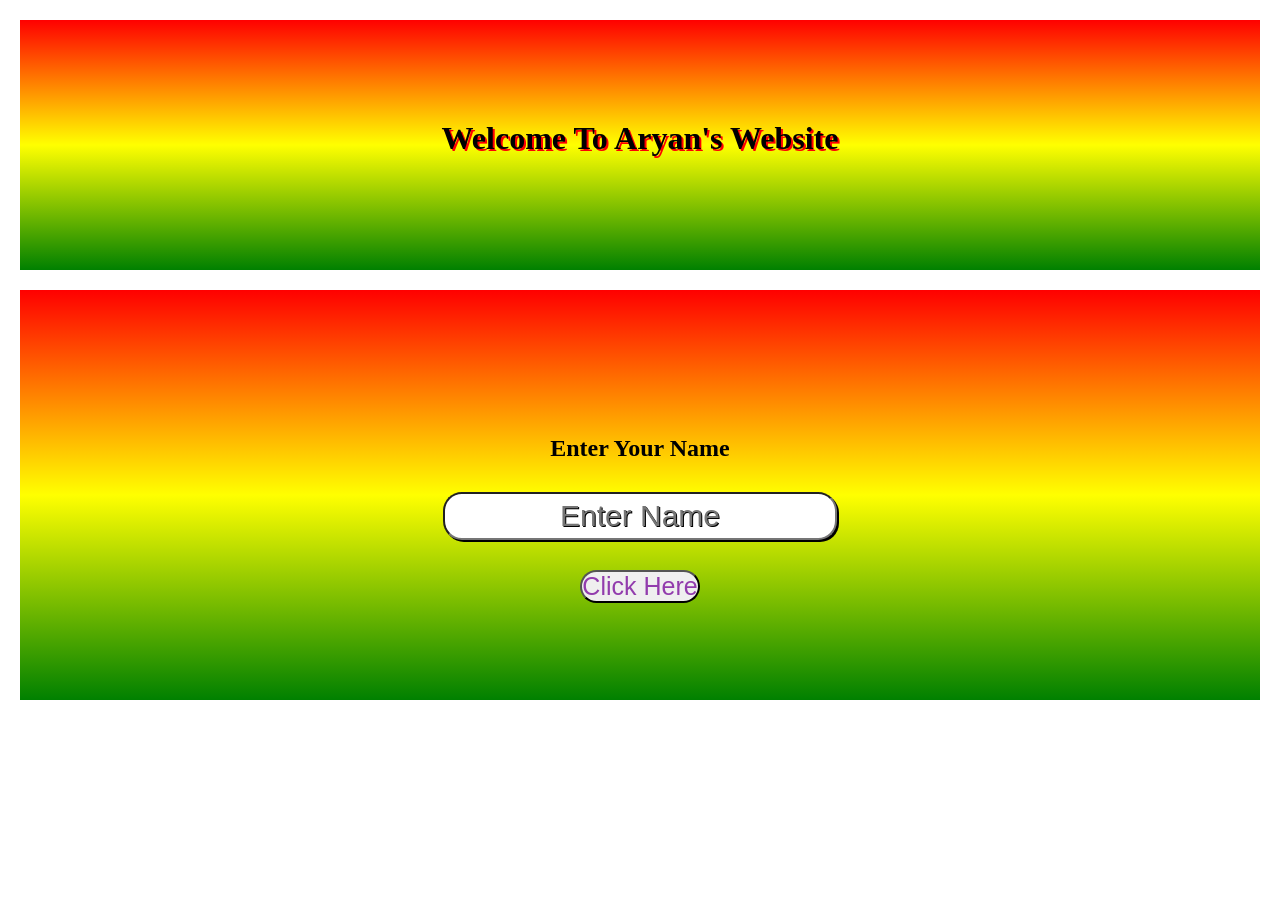
==== birthday_wish/index.html @ bd599711 "Add files via upload" ====
<!DOCTYPE html>
<html>
<head>
	<title>aryan gupta</title>
	<link rel="stylesheet" type="text/css" href="style.css">
	<script type="text/javascript" src="javascript.js"></script>
</head>
<body>
	<div class="first" id="first">	
		<h1>Welcome To Aryan's Website</h1>
	</div>
	<div class="second" id="second">
		<div class="form">
				<h2>Enter Your Name</h2>
				<input type="text" id="username" placeholder="Enter Name"><br>
				<button onclick="fn()">Click Here</button>
		</div>
	</div>
	<!-- response div-->

	<div id="response">
		<div class="nameclass">
			<h1 id="rname"></h1>
		</div>
		<div class="rtext">
			<h2>I Wish You A Very Happy Birthday........</h2>
			<h3>May God Bless You ...</h3>
			<h4>Enjoy .... This is Your Day...</h4>
		</div>

	</div>



</body>
</html>
---- birthday_wish/style.css ----
*{
	padding: 0;
	margin: 0;
	text-decoration: none;

}
div{
	display: block;
	text-align: center;
	margin: 20px;

}
h1{
	color: #000;
	text-align: center;
}
.first{
	height: 250px;
	background: linear-gradient(red,yellow,green);
	display: block;
}
.first h1{
	position: relative;
	top: 100px;
	text-shadow: 2px 2px #ff0000;
}
.second{
	padding: 5px;
	height: 400px;
		background: linear-gradient(red,yellow,green);
		display: block;

}
.second .form{
	position: relative;
	top: 120px;
}
.second .form h2{
	margin-bottom:30px;
}
.second .form input{
	margin-bottom: 30px;
}
button{
	font-size: 25px;
	border-radius: 05mm;
	color: rgb(146,60,173);
}
input{
	font-size: 30px;
	border-radius: 05mm;
	padding: 5px;
	text-align: center;
	text-shadow: 1px 1px #000;
	box-shadow: 2px 2px #000;
	color: rgb(180,13,108);
}
#response{
	display: none;
	position: relative;
	top: 300px;

}
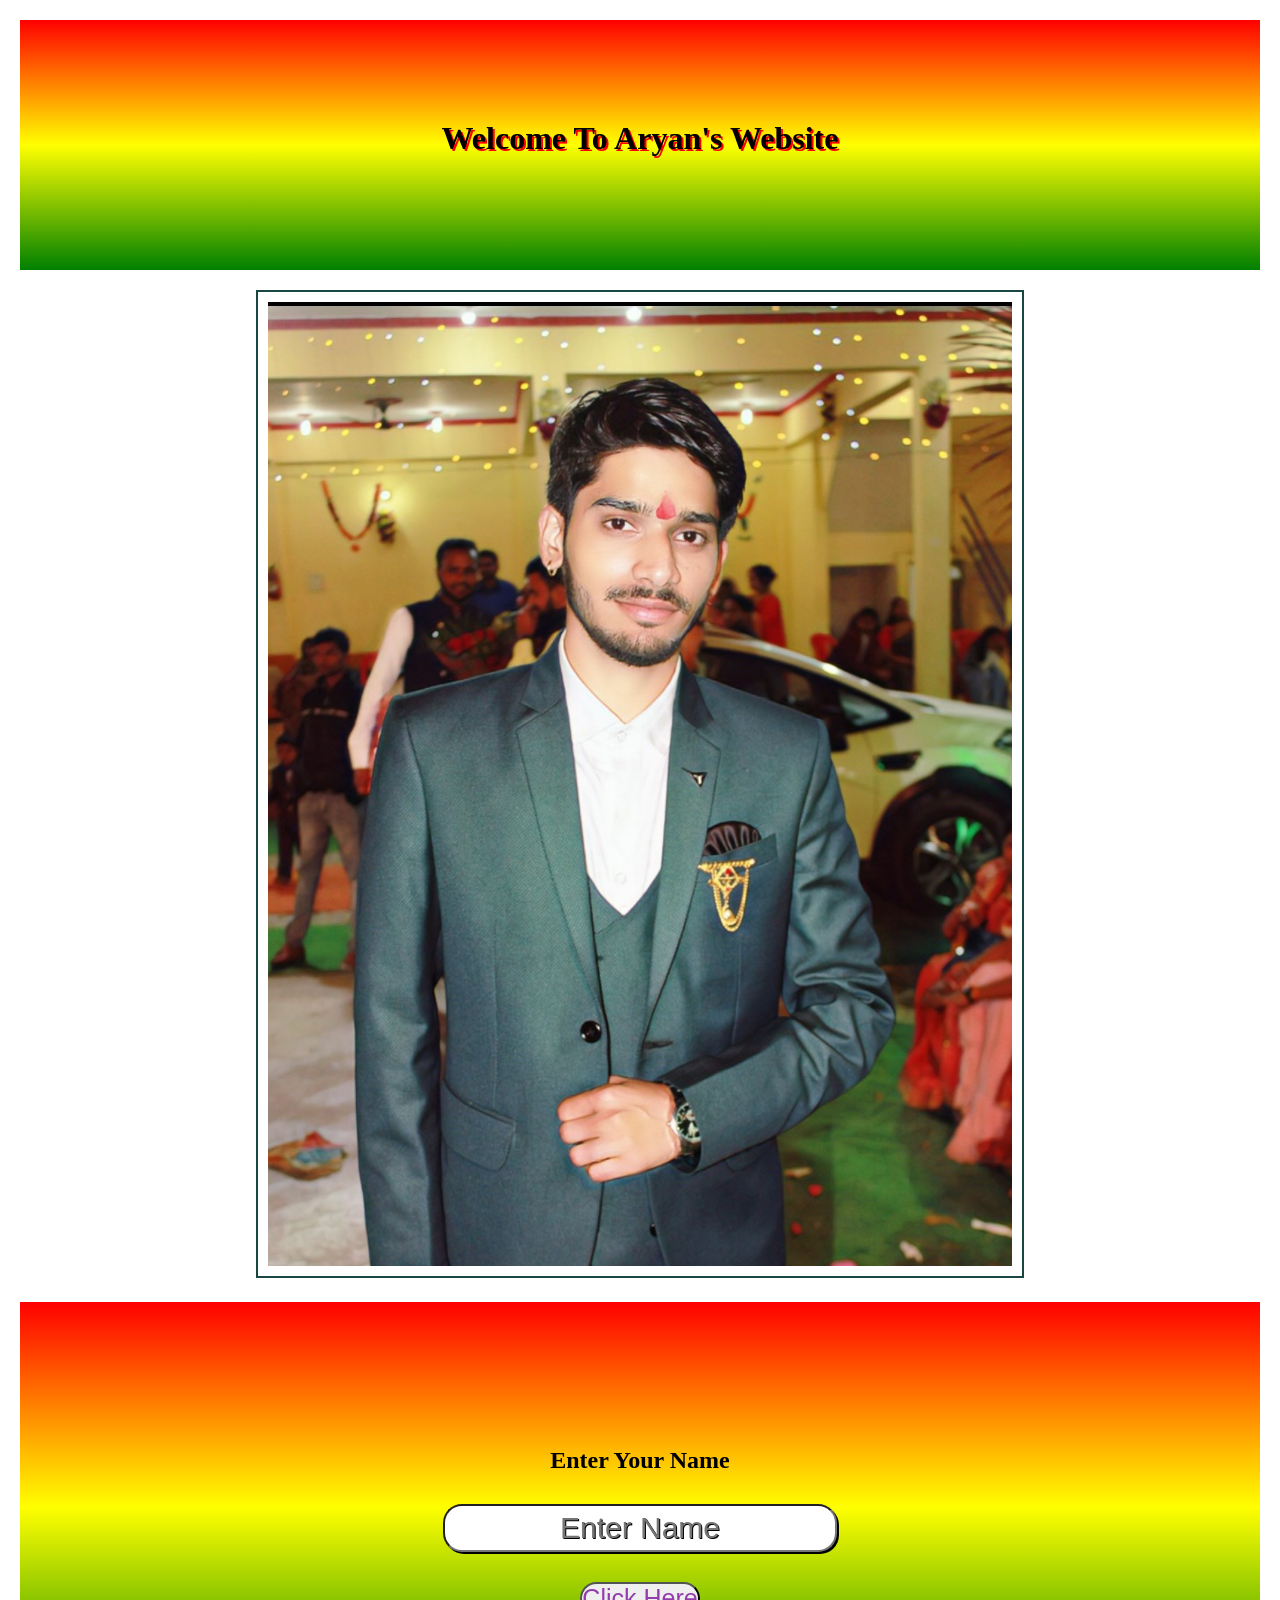
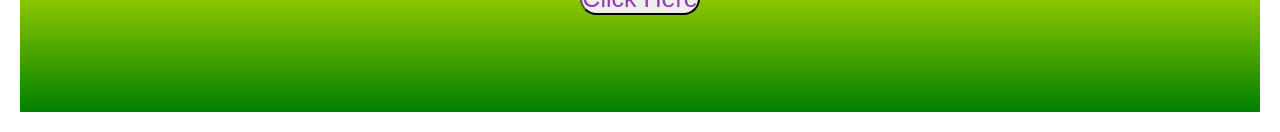
==== commit 6ab168dc: "Add files via upload" ====
--- a/birthday_wish/index.html
+++ b/birthday_wish/index.html
@@ -8,6 +8,9 @@
 <body>
 	<div class="first" id="first">	
 		<h1>Welcome To Aryan's Website</h1>
+	</div>
+	<div id="aryan">
+		<img src="images/aryan.jpg">
 	</div>
 	<div class="second" id="second">
 		<div class="form">
@@ -23,12 +26,22 @@
 			<h1 id="rname"></h1>
 		</div>
 		<div class="rtext">
-			<h2>I Wish You A Very Happy Birthday........</h2>
-			<h3>May God Bless You ...</h3>
-			<h4>Enjoy .... This is Your Day...</h4>
+			<div class="firstimage">
+				<div>
+					<h3 id="rwish1"></h3>
+				</div>
+			</div>
+			<div class="secondimage">
+				<div>
+					<h3 id="rwish2"></h3>
+				</div>
+			</div>
+
 		</div>
-
-	</div>
+		<footer>
+			<h4>This site is designed by : Mr. Aryan Gupta in 27 july 2020.</h4>
+	</footer>
+</div>
 
 
 
--- a/birthday_wish/style.css
+++ b/birthday_wish/style.css
@@ -58,11 +58,65 @@
 #response{
 	display: none;
 	position: relative;
-	top: 300px;
+	/*top: 50px;*/
+
+}
+#aryan img{
+	text-align: center;
+	width: 60%;
+	height: 60%;
+	padding: 10px;
+	border: 2px solid rgb(24,72,65);
+}
+#rname{
+	color: rgb(255,255,255);
+	background: linear-gradient(#B5C1C1,#5F6C6C,#1A4c48)
+}
+.firstimage div{
+	background-image: url("images/first.jpeg");
+	background-repeat: no-repeat;
+	background-size: cover;
+	width: 100%;
+	height:300px;
+	margin: 10px;
+	text-align: right;
+	border: 2px solid rgb(24,72,65);
+
+}
+.firstimage div h3{
+	color: #fff;
+	padding: 30px;
+	font-size: 30px;
+
+}
+.secondimage div{
+	background-image: url("images/second.jpeg");
+	background-repeat: no-repeat;
+	background-size: cover;
+	width: 100%;
+	height:300px;
+	margin: 10px;
+	text-align: left;
+	border: 2px solid rgb(24,72,65);
+
+}
+.secondimage div h3{
+	color: #000;
+	padding: 20px;
+	font-size: 30px;
+
+}
+footer{
+	width: 100%;
+	height: 50px;
+	text-align: center;
+	color: #fff;
+	background-color: rgb(35,43,43);
+	padding: 5px;
+	font-size: 19px;
+	margin-top: 5px;
 
 }
 
 
 
-
-
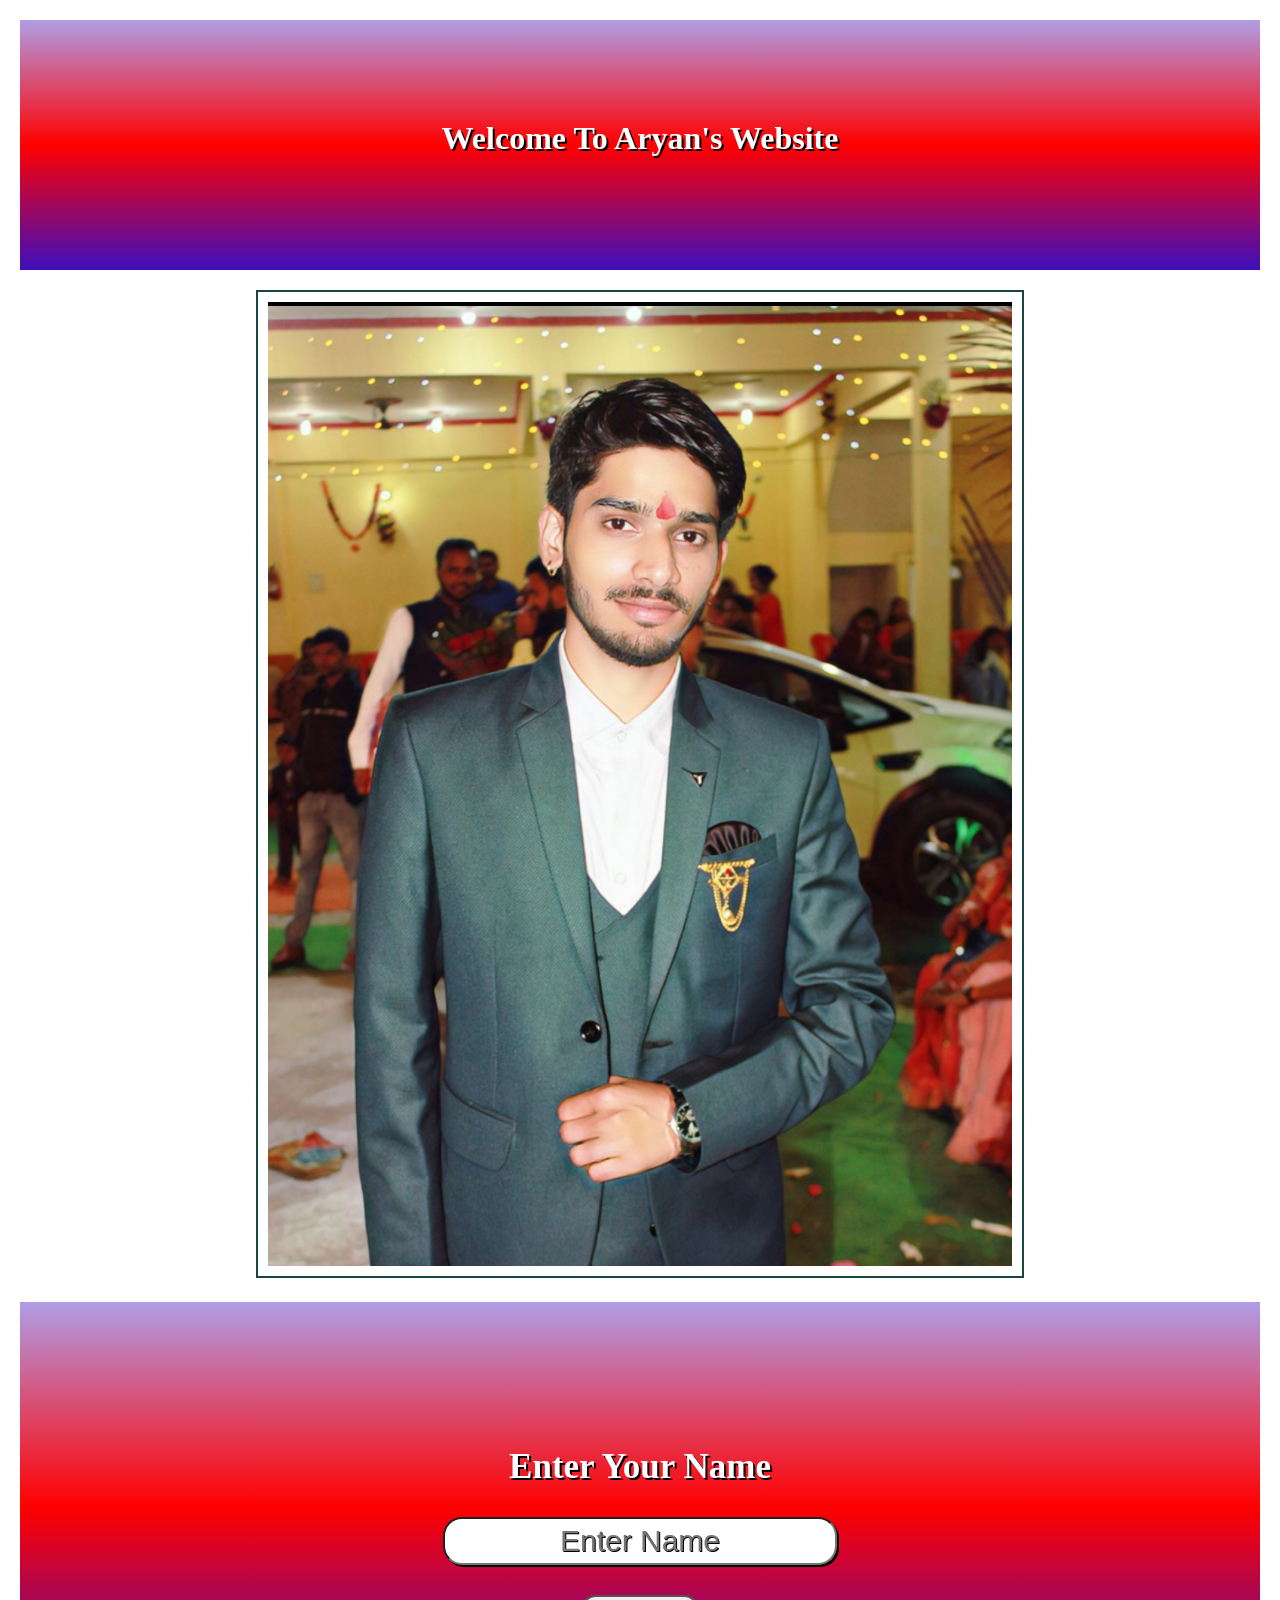
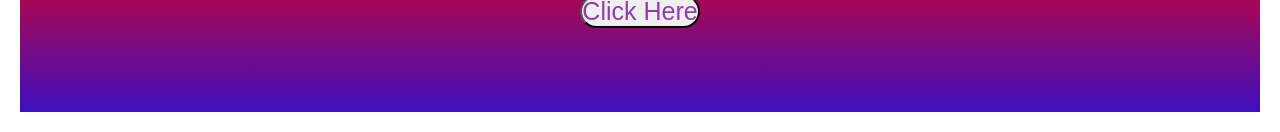
==== commit 1ea4a0f8: "Revert "Update index.html" This reverts commit fc0b9c5526c6987a9bd4e227476a2e7e8c935093." ====
--- a/birthday_wish/style.css
+++ b/birthday_wish/style.css
@@ -16,18 +16,19 @@
 }
 .first{
 	height: 250px;
-	background: linear-gradient(red,yellow,green);
+	background: linear-gradient(#b09de6,red,#3d0fbc);
 	display: block;
 }
 .first h1{
 	position: relative;
 	top: 100px;
-	text-shadow: 2px 2px #ff0000;
+	color: #fff;
+	text-shadow: 2px 2px #000;
 }
 .second{
 	padding: 5px;
 	height: 400px;
-		background: linear-gradient(red,yellow,green);
+		background: linear-gradient(#b09de6,red,#3d0fbc);
 		display: block;
 
 }
@@ -37,6 +38,9 @@
 }
 .second .form h2{
 	margin-bottom:30px;
+	color: #fff;
+	font-size: 35px;
+	text-shadow: 2px 2px #000;
 }
 .second .form input{
 	margin-bottom: 30px;
@@ -77,7 +81,7 @@
 	background-repeat: no-repeat;
 	background-size: cover;
 	width: 100%;
-	height:300px;
+	height:800px;
 	margin: 10px;
 	text-align: right;
 	border: 2px solid rgb(24,72,65);
@@ -86,7 +90,7 @@
 .firstimage div h3{
 	color: #fff;
 	padding: 30px;
-	font-size: 30px;
+	font-size: 40px;
 
 }
 .secondimage div{
@@ -94,7 +98,7 @@
 	background-repeat: no-repeat;
 	background-size: cover;
 	width: 100%;
-	height:300px;
+	height:800px;
 	margin: 10px;
 	text-align: left;
 	border: 2px solid rgb(24,72,65);
@@ -103,7 +107,7 @@
 .secondimage div h3{
 	color: #000;
 	padding: 20px;
-	font-size: 30px;
+	font-size: 50px;
 
 }
 footer{
@@ -117,6 +121,3 @@
 	margin-top: 5px;
 
 }
-
-
-
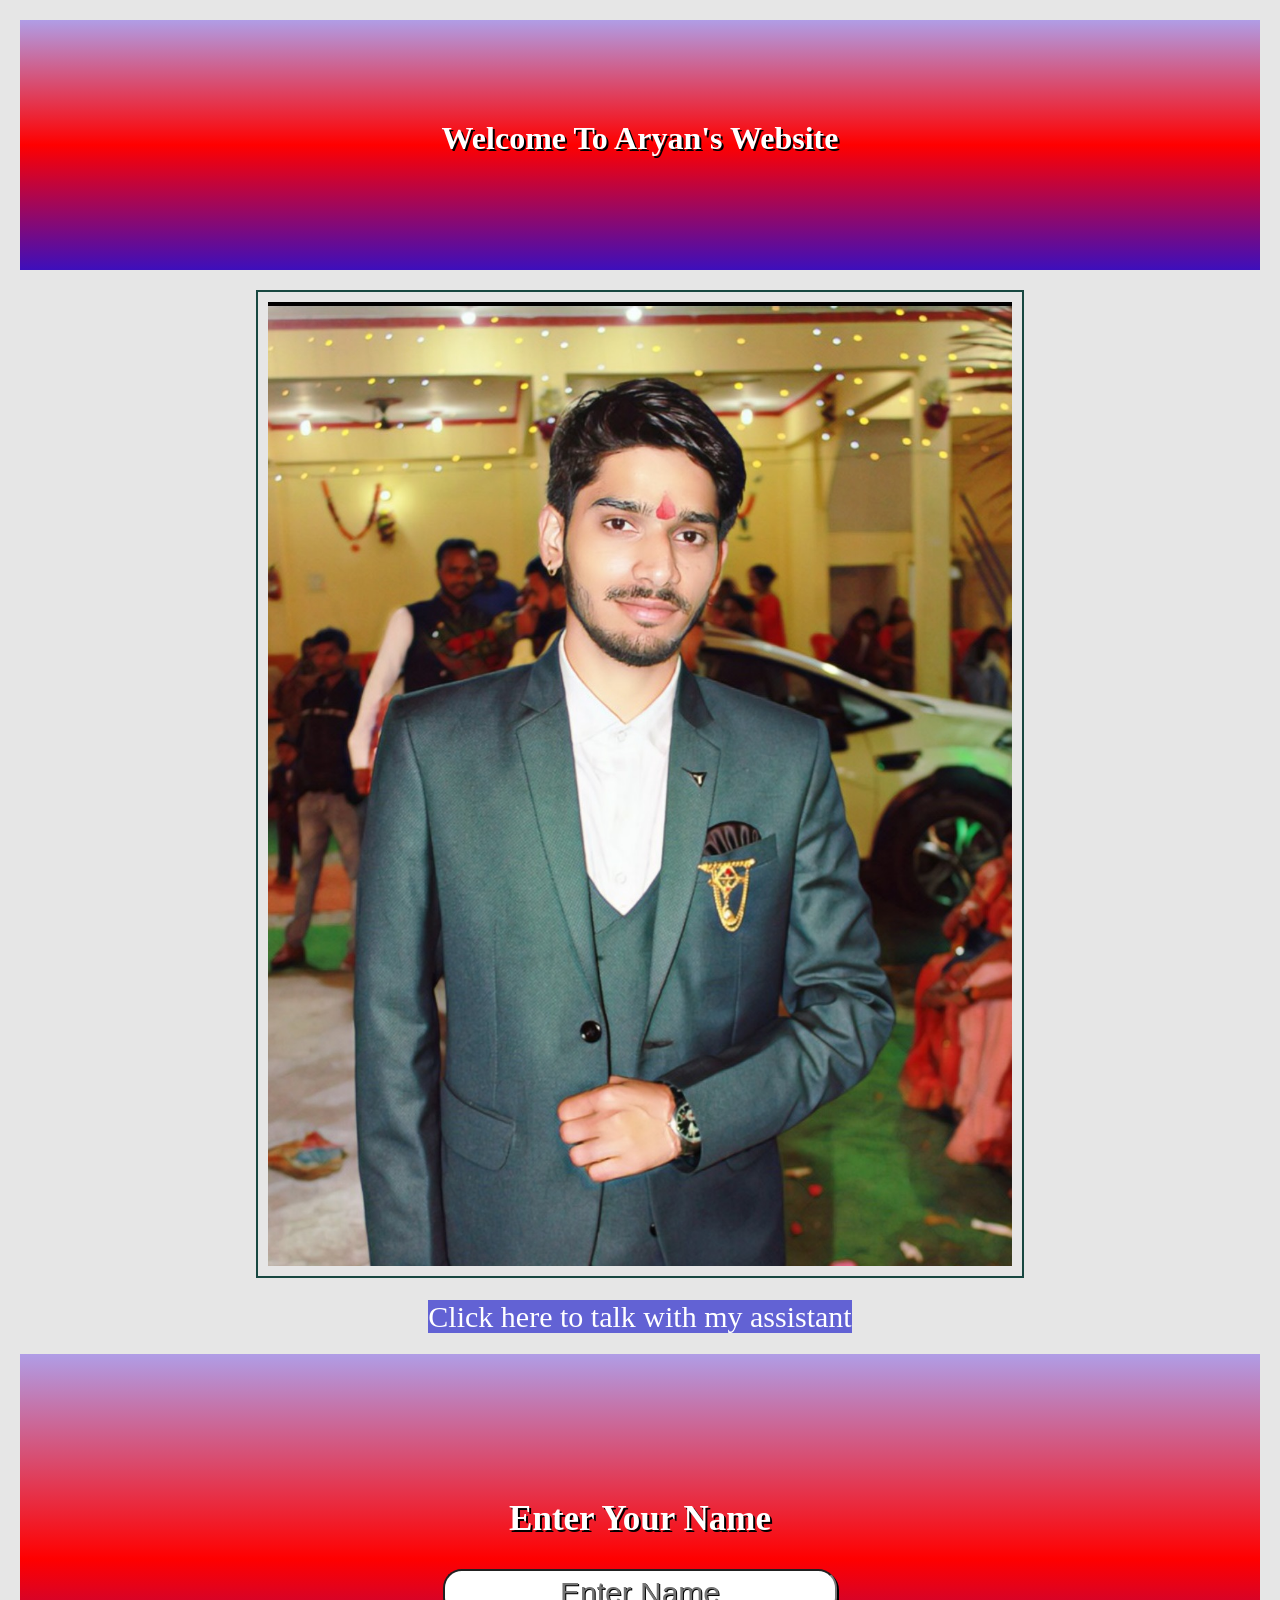
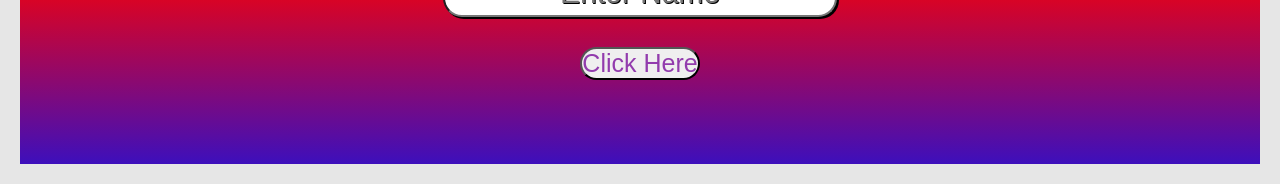
==== commit 44cc0161: "Add files via upload" ====
--- a/birthday_wish/index.html
+++ b/birthday_wish/index.html
@@ -10,7 +10,8 @@
 		<h1>Welcome To Aryan's Website</h1>
 	</div>
 	<div id="aryan">
-		<img src="images/aryan.jpg">
+		<img src="images/aryan.jpg"><br><br>
+		<a class="botlink" href="bot.html">Click here to talk with my assistant</a>
 	</div>
 	<div class="second" id="second">
 		<div class="form">
--- a/birthday_wish/style.css
+++ b/birthday_wish/style.css
@@ -9,6 +9,9 @@
 	text-align: center;
 	margin: 20px;
 
+}
+body{
+	background-color: rgb(230,230,230);
 }
 h1{
 	color: #000;
@@ -28,8 +31,8 @@
 .second{
 	padding: 5px;
 	height: 400px;
-		background: linear-gradient(#b09de6,red,#3d0fbc);
-		display: block;
+	background: linear-gradient(#b09de6,red,#3d0fbc);
+	display: block;
 
 }
 .second .form{
@@ -74,7 +77,8 @@
 }
 #rname{
 	color: rgb(255,255,255);
-	background: linear-gradient(#B5C1C1,#5F6C6C,#1A4c48)
+	text-shadow: 2px 2px #000;
+	background: linear-gradient(#b09de6,red,#3d0fbc);
 }
 .firstimage div{
 	background-image: url("images/first.jpeg");
@@ -90,7 +94,7 @@
 .firstimage div h3{
 	color: #fff;
 	padding: 30px;
-	font-size: 40px;
+	font-size: 30px;
 
 }
 .secondimage div{
@@ -107,7 +111,7 @@
 .secondimage div h3{
 	color: #000;
 	padding: 20px;
-	font-size: 50px;
+	font-size: 30px;
 
 }
 footer{
@@ -121,3 +125,11 @@
 	margin-top: 5px;
 
 }
+.botlink{
+	font-size: 30px;
+	color: #fff;
+	background-color: rgba(10,10,200,0.6);
+
+}
+
+
